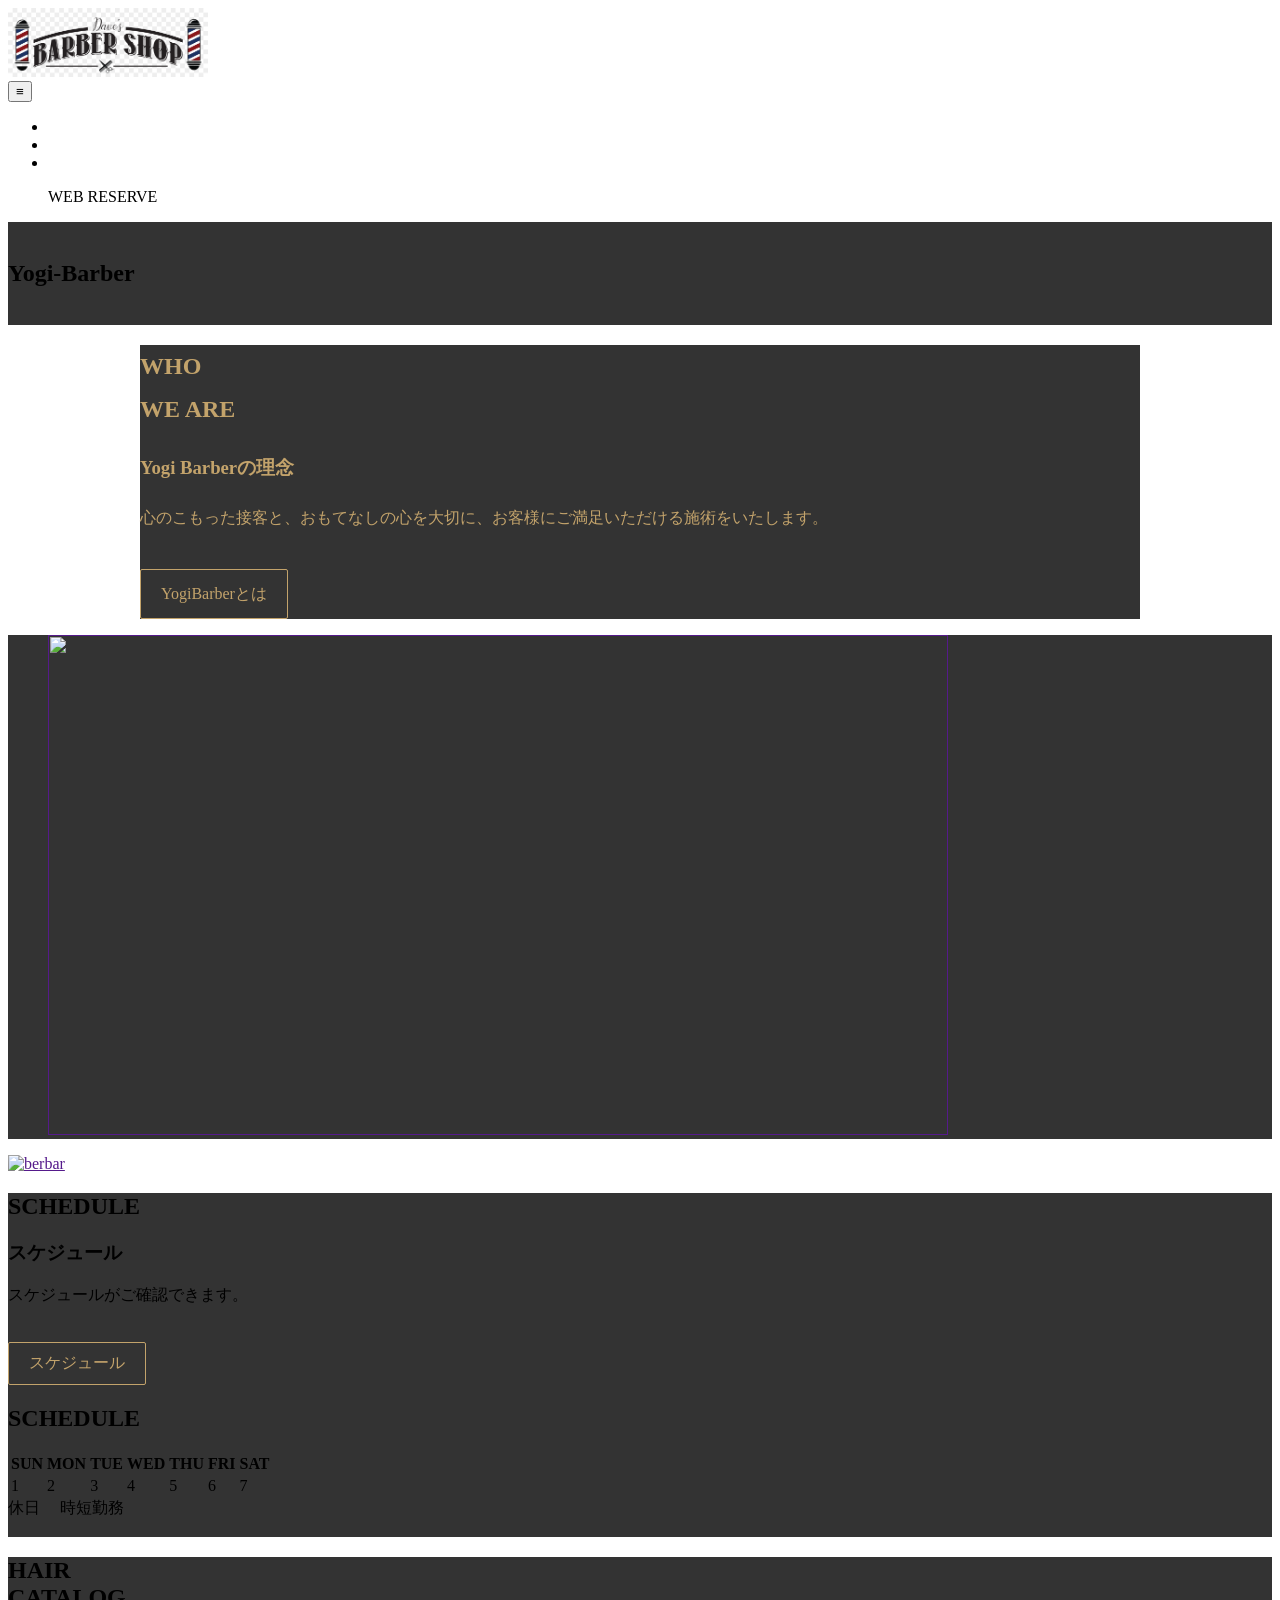
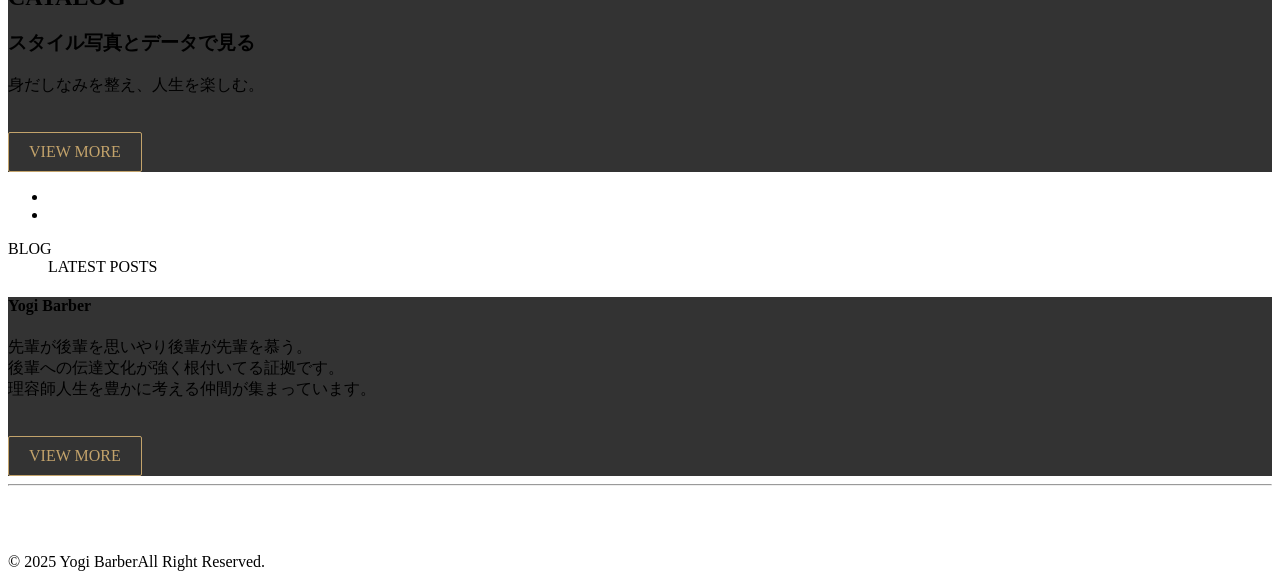
==== 9.html @ 66bcd64f "初回コミット" ====
<!DOCTYPE html>
<html lang="en">
<head>
    <meta charset="UTF-8">
    <meta name="viewport" content="width=device-width, initial-scale=1.0">
    <title>barber</title>
    <link rel="preconnect" href="https://fonts.googleapis.com">
    <link rel="preconnect" href="https://fonts.gstatic.com" crossorigin>
    <link href="https://fonts.googleapis.com/css2?family=Noto+Sans+JP:wght@100..900&display=swap" rel="stylesheet">

    <link rel="stylesheet" href="sanitize.css">
    <link rel="stylesheet" href="9.css">
</head>
<header>
    <div class="header">
        <div class="header-logo">
            <a href="">
            <img src="images/447-4473604_imagem-de-barber-shop-png-transparent-png.png" alt="logo">
            </a>
        </div>
        <button class="menu-toggle">≡</button>

        <div class="header-menu">
            <ul>
                <li><a href=""></a></li>
                <li><a href=""></a></li>
                <li><a href=""></a></li>
            </ul>
        </div>

    </div>



    <nav id="headnavi" class="clearfix">
        <a href="/salon/">
            <dl>
                <dt>
                    <i class="fa fa-search" aria-hidden="true"></i>
                </dt>
            </dl>
        </a>
        <a href=""></a>
        <dl>
                <dt>
                    <i class="fa fa-calender" aria-hidden="true"></i>
                </dt>
            <dd>WEB RESERVE</dd>
        </dl>
        </a>
    </nav>

    </header>

    <link href="https://fonts.googleapis.com/css2?family=Noto+Sans+JP&display=swap" rel="stylesheet">

<body>

    <section id="salonArea">

        <dl class="salonArea">
            <img src="https://geekroom.jp/wp-content/assets/img/home/home-img01.jpg" alt="">
            <dl class="title">
                <dt><h2>Yogi-Barber</h2></dt>
                <img src="https://encrypted-tbn0.gstatic.com/images?q=tbn:ANd9GcQPElKKRCcVSORXx47RugZgB-Qd833mGL5rTQ&s" alt="">
            </dl>
        
        <div id="salonWrap" class="clearfix">

            <figure>
                <a href=""></a>
            </figure>
        </div>

    </section>


    <section id="aboutArea" class="clearfix">

        <div id="aboutTxt">
            <article>
                <h2 class="title">WHO <br>WE ARE</h2>
                <h3 class="title">Yogi Barberの理念</h3>

                <p class="navEx">
                    心のこもった接客と、おもてなしの心を大切に、お客様にご満足いただける施術をいたします。
                </p>

                <div class="moreBtn"><a href="/about/">YogiBarberとは</a></div>
            </article>
        </div>

        <div id="aboutImg">
            <article class="clearfix">
                <figure>
                    <a href="" target="_blank">
                        <img src="https://encrypted-tbn0.gstatic.com/images?q=tbn:ANd9GcROhnvh0HtmJVBGKl5KwUYEE8mBban4F6sy-A&s" width="900" height="500" alt="">
                        <figcaption>
                            <!-- <p><span>LADIES<br>BRIDAL SHAVING</span></p> -->
                        </figcaption>
                    </a>
                </figure>

                
            </article>

            <section>

            <p class="bn"><a href="" target="_blank"><img src="https://www.hiroginza.com/upload/save_images/18_salonPhoto1.jpg" alt="berbar"></a></p>

            </section>

            <div id="scheduleTxt">
                <article>
                    <h2 class="title">SCHEDULE</h2>
                    <h3 class="title">スケジュール</h3>

                    <p class="naviEx">
                        スケジュールがご確認できます。
                    </p>

                    <div class="moreBtn"><a href="/schedule">スケジュール</a></div>

                    <section class="schedule">
  <h2>SCHEDULE</h2>
  <table class="calendar">
    <thead>
      <tr>
        <th>SUN</th><th>MON</th><th>TUE</th><th>WED</th><th>THU</th><th>FRI</th><th>SAT</th>
      </tr>
    </thead>
    <tbody>
      <tr>
        <td class="holiday">1</td><td>2</td><td>3</td><td class="work-short">4</td><td>5</td><td>6</td><td>7</td>
      </tr>
      <!-- 以下略 -->
    </tbody>
  </table>
  <div class="legend">
    <span class="circle red"></span> 休日　
    <span class="circle yellow"></span> 時短勤務
  </div>
</section>


                </article>

            </div>

            <div id="scheduleImg">
                <article class="clearfix">
                    <img src="" alt="">
                </article>
            </div>


        </div>
    </section>


    <div class="container x2">
        <div class="contens">
            
            <section id="styleArea" class="clearfix">

                <div id="styleTxt">
                    <article>
                        <h2 class="title">HAIR <br>CATALOG</h2>
                        <h3 class="title">スタイル写真とデータで見る</h3>

                        <p class="naviEx">
                            身だしなみを整え、人生を楽しむ。
                        </p>

                        <div class="moreBtn"><a href="">VIEW MORE</a></div>
                    </article>
                </div>

                <div id="styleImg">
                    <ul class="clearfix">
                        <li><a href=""><img src="" alt=""></a></li>
                        <li><a href=""><img src="" alt=""></a></li>
                    </ul>
                </div>
            </section>

            <dl class="title">
                <dt>BLOG</dt>
                <dd>LATEST POSTS</dd>
            </dl>

            <div class="clearfix">

                <a href=""></a>
            </div>
        </div>
    </div>

    <div class="container" id="recruit">

        <section id="recruitArea" class="clearfix">

            <div id="recruitTxt">
                <article>
                    <h4 class="title"><span>Yogi Barber</span></h4>

                    <p class="naviEx">
                        先輩が後輩を思いやり後輩が先輩を慕う。<br>
                        後輩への伝達文化が強く根付いてる証拠です。<br>
                        理容師人生を豊かに考える仲間が集まっています。
                    </p>

                    <div class="moreBtn"><a href="" target="_blank">VIEW MORE</a></div>
                </article>
            </div>

            <!-- <div id="recruitImg">
                <article class="clearfix">
                    <img src="" alt="採用情報">
                </article>
            </div> -->


    <script>
  const toggle = document.querySelector('.menu-toggle');
  const menu = document.querySelector('.header-menu');

  toggle.addEventListener('click', () => {
    menu.classList.toggle('active');
  });
    </script>

    <div class="footer">
        <hr class="footer-line">
        <small class="footer-copy"></small>
    </div>

    <footer id="footerFix">
        <h2 id="footlogo"><a href=""><img src="" alt="" class="svg"></a></h2>

        <!-- <nav id="footnavi">
            <ul class="clearfix">
                <li><a href="" target="_blank">メディア情報</a></li>
                <li><a href="" target="_blank">採用情報</a></li>
                <li><a href="" target="_blank">会社概要</a></li>
            </ul>
            <ul class="clearfix">
                <li><a href="" target="_blank"></a></li>
            </ul>
        </nav> -->

        <div id="copyRight">&copy; 2025 Yogi Barber<span>All Right Reserved.</span></div>
    </footer>

    <div id="pageTop"><a href=" "></a></div>
</body>
</html>
---- 9.css ----
@charset "utf-8"

html, body {
    background-color: #333;
    border: 0;
}

/* header-logo */
.header-logo img {
    width: 200px;
    height: auto;
}

/* section1 */

.salonArea  {
    background-color: #333;
}
.title {
    /* text-align: center;
    color: blue;
    background-color: #333; */

}
#salonWrap {

}
.clearfix {

}


#aboutarea {
    background-color: #333;
    padding: 60px 20px;
    color: #fff;
}
#aboutTxt {
    max-width: 1000px;
    margin: 0 auto;
    text-align: left;
    color: #c3a36b;
}

#abouttxt h2 {
    font-size: 36px;
    font-weight: bold;
    letter-spacing: bold;
    line-height: 1.2;
    margin-bottom: 20px;

}

#abouttxt h3 {
    font-size: 20px;
    margin-bottom: 20px;
    color: #c3a36d;
}

#aboutTxt {
    font-size: 16px;
    line-height: 1.8;
}

.moreBtn a {
    display: inline-block;
    margin-top: 20px;
    padding: 10px 20px;
    border: 1px solid #c3a36b;
    color: #c3a36b;
    text-decoration: none;
    transition: 0.3s;
    border-radius: 2px;
}

.moreBtn a:hover {
    background-color: #c3a36b;
    color: #111;
}

article {
    background-color: #333;
}
title {}
title {}
navEx {}
moreBtn {}
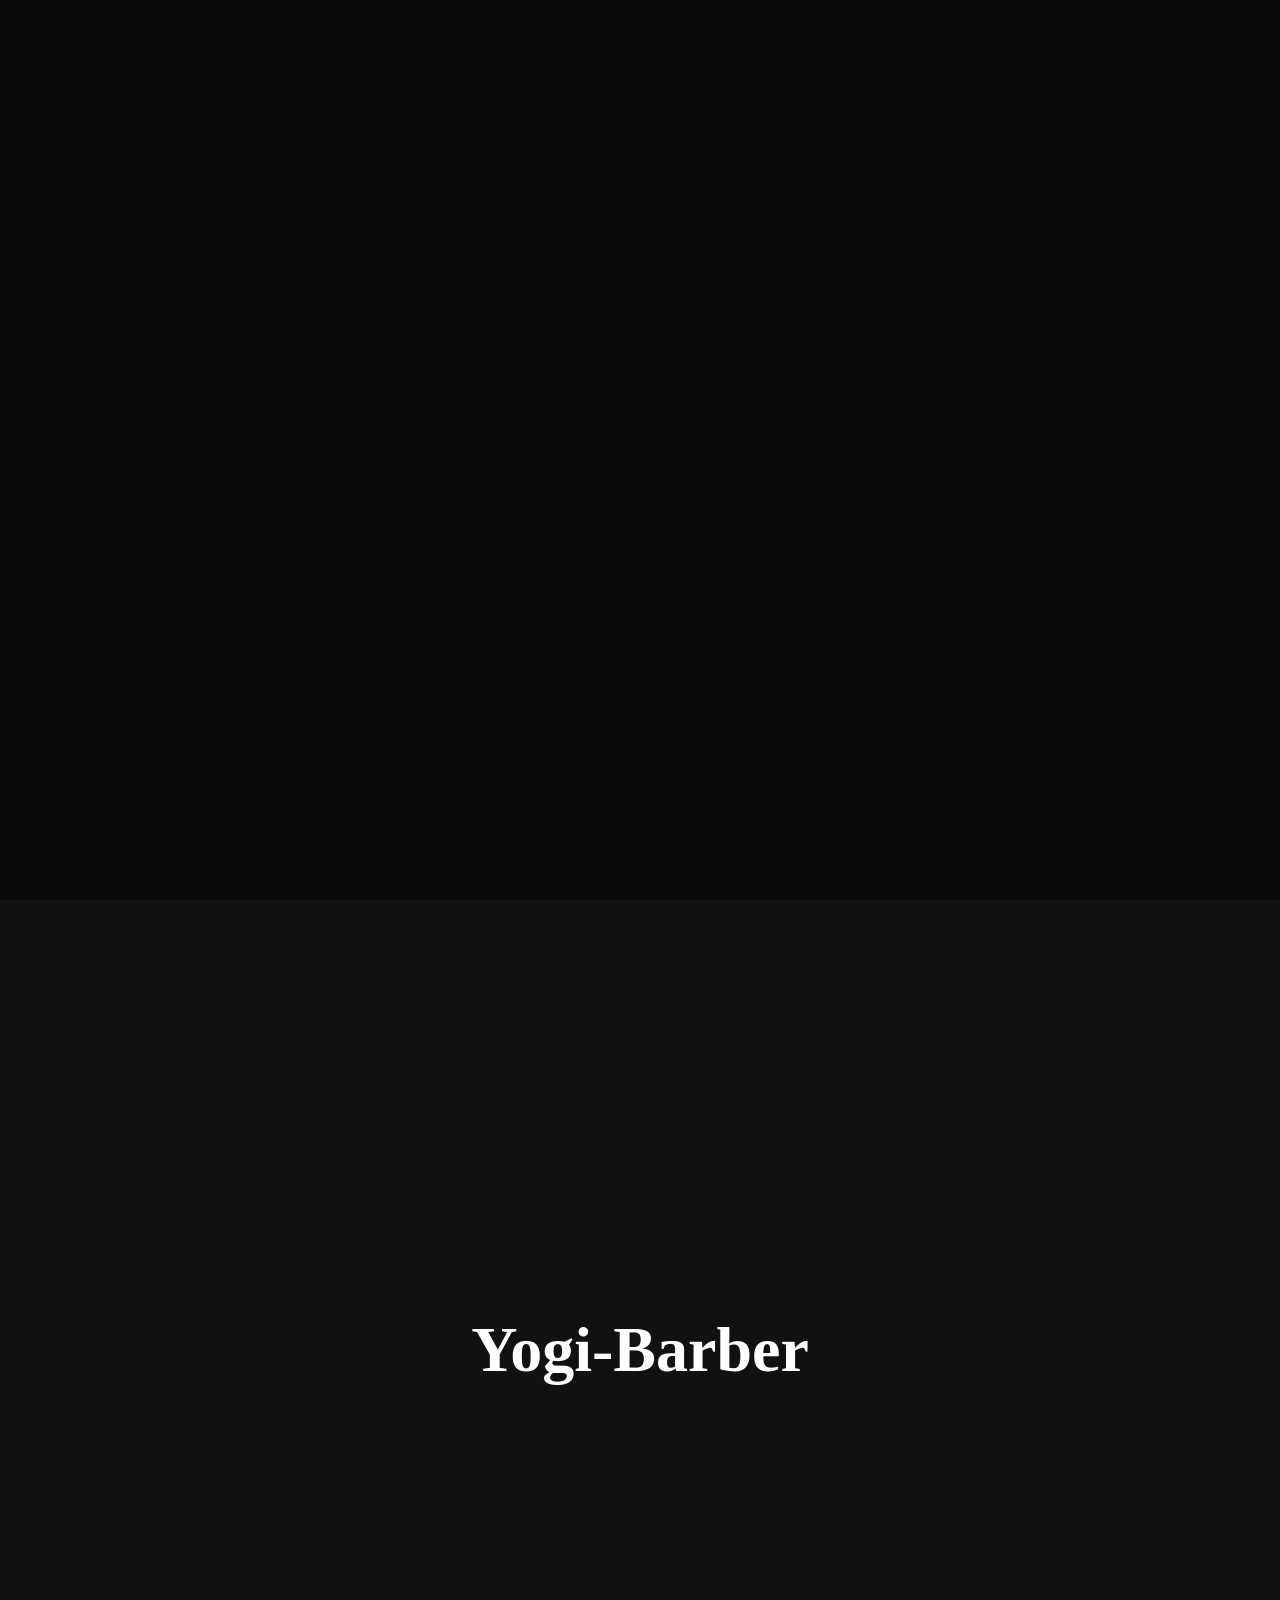
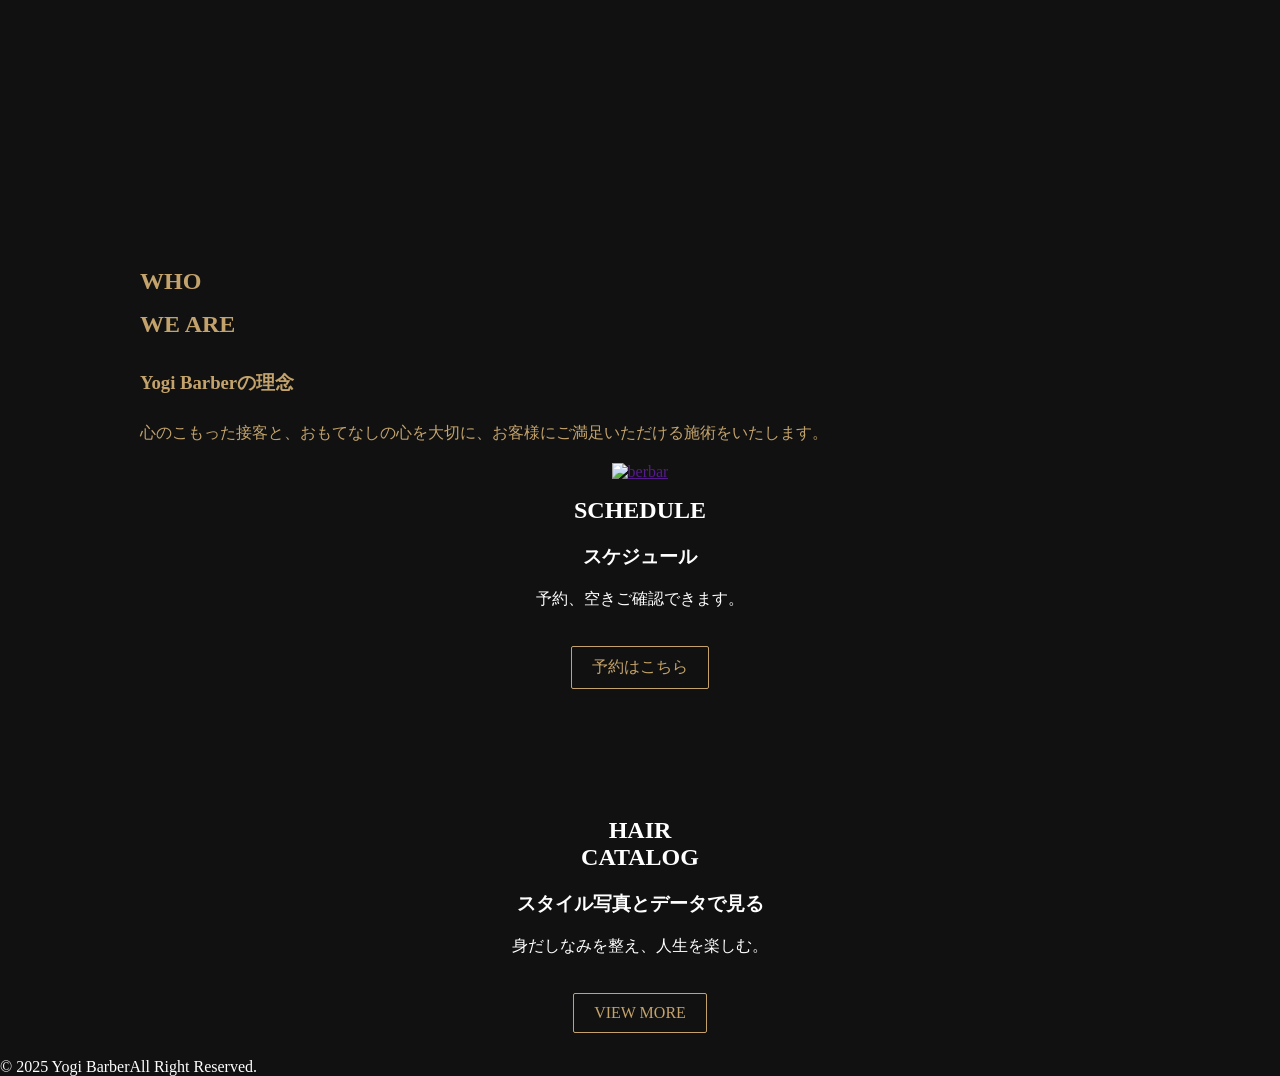
==== commit 0194b307: "初回コミット" ====
--- a/9.html
+++ b/9.html
@@ -8,31 +8,46 @@
     <link rel="preconnect" href="https://fonts.gstatic.com" crossorigin>
     <link href="https://fonts.googleapis.com/css2?family=Noto+Sans+JP:wght@100..900&display=swap" rel="stylesheet">
 
-    <link rel="stylesheet" href="sanitize.css">
+    <!-- <link rel="stylesheet" href="sanitize.css"> -->
     <link rel="stylesheet" href="9.css">
 </head>
 <header>
     <div class="header">
-        <div class="header-logo">
+        <!-- <div class="header-logo">
             <a href="">
             <img src="images/447-4473604_imagem-de-barber-shop-png-transparent-png.png" alt="logo">
             </a>
-        </div>
+        </div> -->
         <button class="menu-toggle">≡</button>
 
         <div class="header-menu">
             <ul>
-                <li><a href=""></a></li>
-                <li><a href=""></a></li>
-                <li><a href=""></a></li>
+                <li><a href="https://www.instagram.com/yogi_barber_/" src="https://store-images.s-microsoft.com/image/apps.43327.13510798887167234.cadff69d-8229-427b-a7da-21dbaf80bd81.79b8f512-1b22-45d6-9495-881485e3a87e?h=210">instagram</a></li>
+                <li><a href="https://www.tiktok.com/@young_oki_">tiktok</a></li>
+                
             </ul>
         </div>
 
     </div>
 
-
-
-    <nav id="headnavi" class="clearfix">
+    <!-- フルスクリーン動画セクション -->
+<section class="hero">
+  <video autoplay muted loop playsinline class="bg-video">
+    <source src="videos/VID_20250613_014417_489.mp4" type="video/mp4">
+    あなたのブラウザはvideoタグに対応していません
+  </video>
+  <div class="overlay"></div>
+</section>
+
+<!-- スクロールで出てくるタイトル -->
+<section class="title-section">
+  <h1 class="site-title">Yogi-Barber</h1>
+</section>
+
+
+
+
+    <!-- <nav id="headnavi" class="clearfix">
         <a href="/salon/">
             <dl>
                 <dt>
@@ -48,7 +63,7 @@
             <dd>WEB RESERVE</dd>
         </dl>
         </a>
-    </nav>
+    </nav> -->
 
     </header>
 
@@ -56,10 +71,10 @@
 
 <body>
 
-    <section id="salonArea">
+    <!-- <section id="salonArea">
 
         <dl class="salonArea">
-            <img src="https://geekroom.jp/wp-content/assets/img/home/home-img01.jpg" alt="">
+            <img src="" alt="">
             <dl class="title">
                 <dt><h2>Yogi-Barber</h2></dt>
                 <img src="https://encrypted-tbn0.gstatic.com/images?q=tbn:ANd9GcQPElKKRCcVSORXx47RugZgB-Qd833mGL5rTQ&s" alt="">
@@ -72,7 +87,7 @@
             </figure>
         </div>
 
-    </section>
+    </section> -->
 
 
     <section id="aboutArea" class="clearfix">
@@ -86,20 +101,20 @@
                     心のこもった接客と、おもてなしの心を大切に、お客様にご満足いただける施術をいたします。
                 </p>
 
-                <div class="moreBtn"><a href="/about/">YogiBarberとは</a></div>
+                <!-- <div class="moreBtn"><a href="/about/">YogiBarberとは</a></div> -->
             </article>
         </div>
 
-        <div id="aboutImg">
+        <!-- <div id="aboutImg">
             <article class="clearfix">
                 <figure>
                     <a href="" target="_blank">
-                        <img src="https://encrypted-tbn0.gstatic.com/images?q=tbn:ANd9GcROhnvh0HtmJVBGKl5KwUYEE8mBban4F6sy-A&s" width="900" height="500" alt="">
+                     <img src="" width="900" height="500" alt=""> 
                         <figcaption>
-                            <!-- <p><span>LADIES<br>BRIDAL SHAVING</span></p> -->
+                            <!-- <p><span>LADIES<br>BRIDAL SHAVING</span></p> 
                         </figcaption>
                     </a>
-                </figure>
+                </figure> -->
 
                 
             </article>
@@ -116,13 +131,13 @@
                     <h3 class="title">スケジュール</h3>
 
                     <p class="naviEx">
-                        スケジュールがご確認できます。
+                        予約、空きご確認できます。
                     </p>
 
-                    <div class="moreBtn"><a href="/schedule">スケジュール</a></div>
+                    <div class="moreBtn"><a href="https://www.instagram.com/yogi_barber_/">予約はこちら</a></div>
 
                     <section class="schedule">
-  <h2>SCHEDULE</h2>
+  <!-- <h2>SCHEDULE</h2>
   <table class="calendar">
     <thead>
       <tr>
@@ -133,13 +148,13 @@
       <tr>
         <td class="holiday">1</td><td>2</td><td>3</td><td class="work-short">4</td><td>5</td><td>6</td><td>7</td>
       </tr>
-      <!-- 以下略 -->
+      <!-- 以下略 
     </tbody>
   </table>
   <div class="legend">
     <span class="circle red"></span> 休日　
     <span class="circle yellow"></span> 時短勤務
-  </div>
+  <--</div> -->
 </section>
 
 
@@ -172,19 +187,19 @@
                             身だしなみを整え、人生を楽しむ。
                         </p>
 
-                        <div class="moreBtn"><a href="">VIEW MORE</a></div>
+                        <div class="moreBtn"><a href="https://www.instagram.com/yogi_barber_/">VIEW MORE</a></div>
                     </article>
                 </div>
 
-                <div id="styleImg">
+                <!-- <div id="styleImg">
                     <ul class="clearfix">
                         <li><a href=""><img src="" alt=""></a></li>
                         <li><a href=""><img src="" alt=""></a></li>
                     </ul>
-                </div>
+                </div> -->
             </section>
 
-            <dl class="title">
+            <!-- <dl class="title">
                 <dt>BLOG</dt>
                 <dd>LATEST POSTS</dd>
             </dl>
@@ -194,8 +209,8 @@
                 <a href=""></a>
             </div>
         </div>
-    </div>
-
+    </div> -->
+<!-- 
     <div class="container" id="recruit">
 
         <section id="recruitArea" class="clearfix">
@@ -212,7 +227,7 @@
 
                     <div class="moreBtn"><a href="" target="_blank">VIEW MORE</a></div>
                 </article>
-            </div>
+            </div> -->
 
             <!-- <div id="recruitImg">
                 <article class="clearfix">
@@ -230,13 +245,34 @@
   });
     </script>
 
-    <div class="footer">
+    <script>
+  window.addEventListener('scroll', function () {
+    const title = document.querySelector('.site-title');
+    const scrollY = window.scrollY;
+
+    if (scrollY > window.innerHeight / 2) {
+      title.style.opacity = '1';
+      title.style.transform = 'translateY(0)';
+    }
+  });
+</script>
+
+<style>
+  .site-title {
+    opacity: 0;
+    transform: translateY(50px);
+    transition: all 0.5s ease-in-out;
+  }
+</style>
+
+
+    <!-- <div class="footer">
         <hr class="footer-line">
         <small class="footer-copy"></small>
     </div>
 
     <footer id="footerFix">
-        <h2 id="footlogo"><a href=""><img src="" alt="" class="svg"></a></h2>
+        <h2 id="footlogo"><a href=""><img src="" alt="" class="svg"></a></h2> -->
 
         <!-- <nav id="footnavi">
             <ul class="clearfix">
@@ -254,4 +290,7 @@
 
     <div id="pageTop"><a href=" "></a></div>
 </body>
-</html>+</html>
+
+<!-- tiktok https://www.tiktok.com/@young_oki_
+insta https://www.instagram.com/yogi_barber_/ -->
--- a/9.css
+++ b/9.css
@@ -2,7 +2,13 @@
 
 html, body {
     background-color: #333;
-    border: 0;
+    margin: 0;
+
+}
+
+body {
+    margin: 0;
+    background-color: #111;
 }
 
 /* header-logo */
@@ -14,27 +20,36 @@
 /* section1 */
 
 .salonArea  {
-    background-color: #333;
+    background-color: #111;
 }
 .title {
+    border-top: 0;
     /* text-align: center;
     color: blue;
     background-color: #333; */
 
 }
+
+h2.title  {
+    border-top: 0;
+    margin-top: 0;
+}
 #salonWrap {
 
 }
 .clearfix {
-
-}
-
-
-#aboutarea {
-    background-color: #333;
+    text-align: center;
+}
+
+
+#aboutArea {
+    background-color: #111;
     padding: 60px 20px;
     color: #fff;
-}
+    text-align: center;
+}
+
+
 #aboutTxt {
     max-width: 1000px;
     margin: 0 auto;
@@ -48,6 +63,7 @@
     letter-spacing: bold;
     line-height: 1.2;
     margin-bottom: 20px;
+    border-top: 0;
 
 }
 
@@ -61,6 +77,27 @@
     font-size: 16px;
     line-height: 1.8;
 }
+
+#aboutTxt title {
+    border-top: 0;
+}
+
+
+
+p.bn {
+    margin-top: 0;
+}
+
+.contens {
+    color: #fff;
+}
+
+
+
+
+
+
+/* button */
 
 .moreBtn a {
     display: inline-block;
@@ -79,9 +116,130 @@
 }
 
 article {
-    background-color: #333;
+    background-color: #111;
 }
 title {}
 title {}
 navEx {}
-moreBtn {}+moreBtn {}
+
+/* 動画を画面いっぱいに */
+.hero {
+  position: relative;
+  width: 100%;
+  height: 100vh; /* 画面の高さ全体 */
+  overflow: hidden;
+}
+
+.bg-video {
+  position: absolute;
+  top: 50%;
+  left: 50%;
+  min-width: 100%;
+  min-height: 100%;
+  transform: translate(-50%, -50%);
+  object-fit: cover;
+  z-index: 1;
+}
+
+/* 必要なら暗くするオーバーレイ */
+.overlay {
+  position: absolute;
+  top: 0; left: 0;
+  width: 100%; height: 100%;
+  background: rgba(0, 0, 0, 0.4); /* 明るさ調整 */
+  z-index: 2;
+}
+
+/* 下にスクロールしたあとに表示されるタイトルセクション */
+.title-section {
+  height: 100vh;
+  display: flex;
+  align-items: center;
+  justify-content: center;
+  background: #111;
+  color: white;
+  z-index: 10;
+}
+
+.site-title {
+  font-size: 4rem;
+  font-family: 'Noto Serif JP', serif;
+}
+
+.clearfix {
+    margin-bottom: 25px;
+}
+
+
+/* copyright */
+#copyRight {
+    color: #fff;
+    background-color: #111;
+    /* margin-top: 25px; */
+}
+
+
+.menu-toggle {
+  display: none;
+  background: none;
+  font-size: 30px;
+  border: none;
+  color: white;
+  cursor: pointer;
+}
+
+.header-menu {
+    display: none;
+}
+
+.header-menu.active {
+    display: block;
+    position: absolute;
+    top: 60px;
+    right: 0;
+    background-color: #000;
+    padding: 20px;
+    z-index: 1000;
+}
+
+@media screen and (max-width: 768px) {
+  .header-menu {
+    display: none;
+    flex-direction: column; /* ← 縦並びにする */
+    align-items: flex-start; /* ← 左揃えなら flex-start */
+    background-color: #333;
+    position: absolute;
+    top: 60px;
+    right: 0;
+    width: 200px;
+    padding: 10px 0;
+  }
+
+  .menu-toggle {
+    display: block;
+  }
+
+  .header-menu.active {
+    display: flex;
+  }
+
+  .header-menu ul {
+    display: flex;
+    flex-direction: column; /* ← これも必要 */
+    width: 100%;
+  }
+
+  .header-menu li {
+    display: block;
+    width: 100%;
+    padding: 12px 16px;
+    border-bottom: 1px solid #444;
+  }
+
+  .header-menu li a {
+    display: block;
+    color: white;
+    text-decoration: none;
+  }
+}
